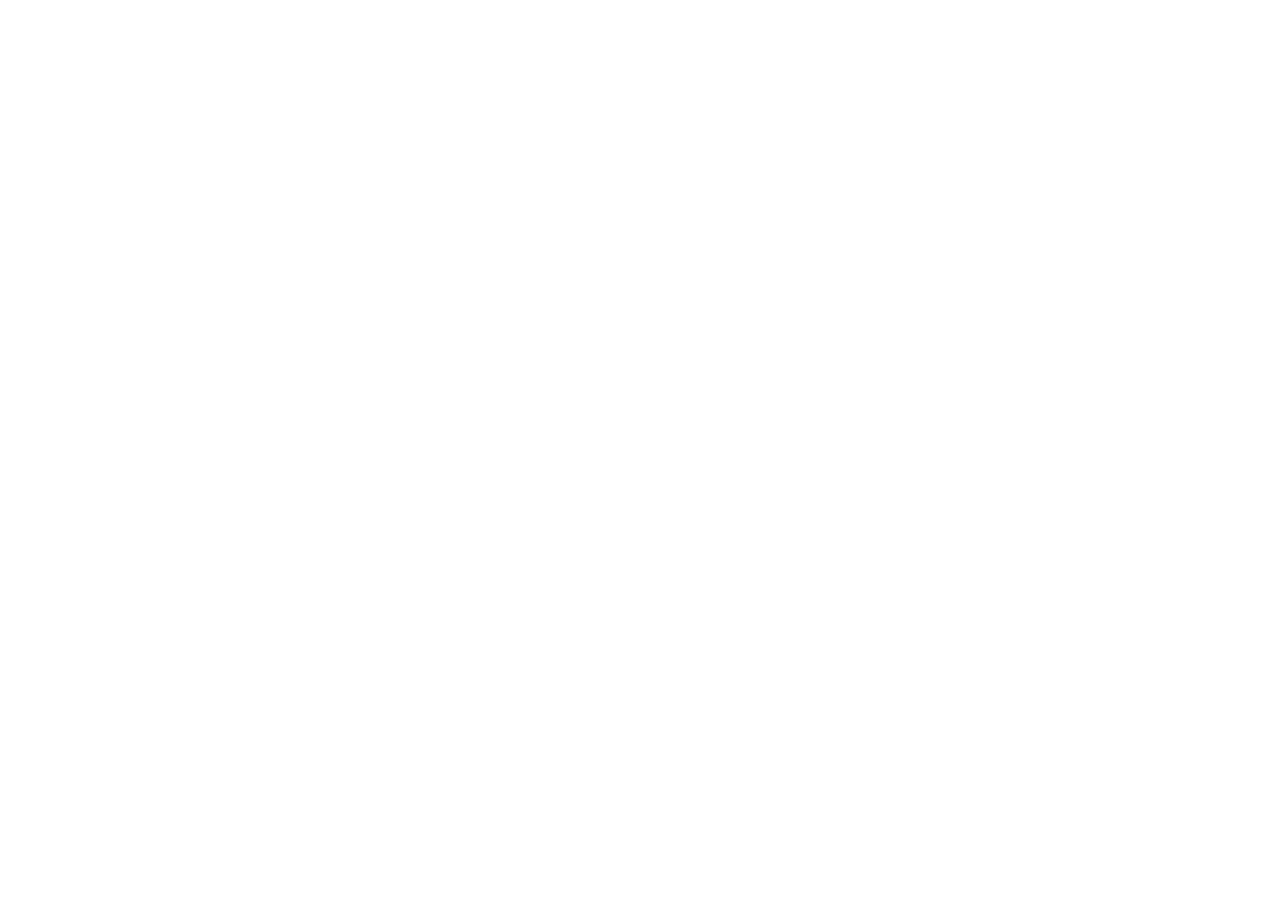
==== index.html @ 532e5abc "first commit" ====
<!doctype html>
<html lang="en">
<head>
    <meta charset="UTF-8">
    <meta name="viewport"
          content="width=device-width, user-scalable=no, initial-scale=1.0, maximum-scale=1.0, minimum-scale=1.0">
    <meta http-equiv="X-UA-Compatible" content="ie=edge">
    <title>Document</title>
</head>
<body>

</body>
</html>
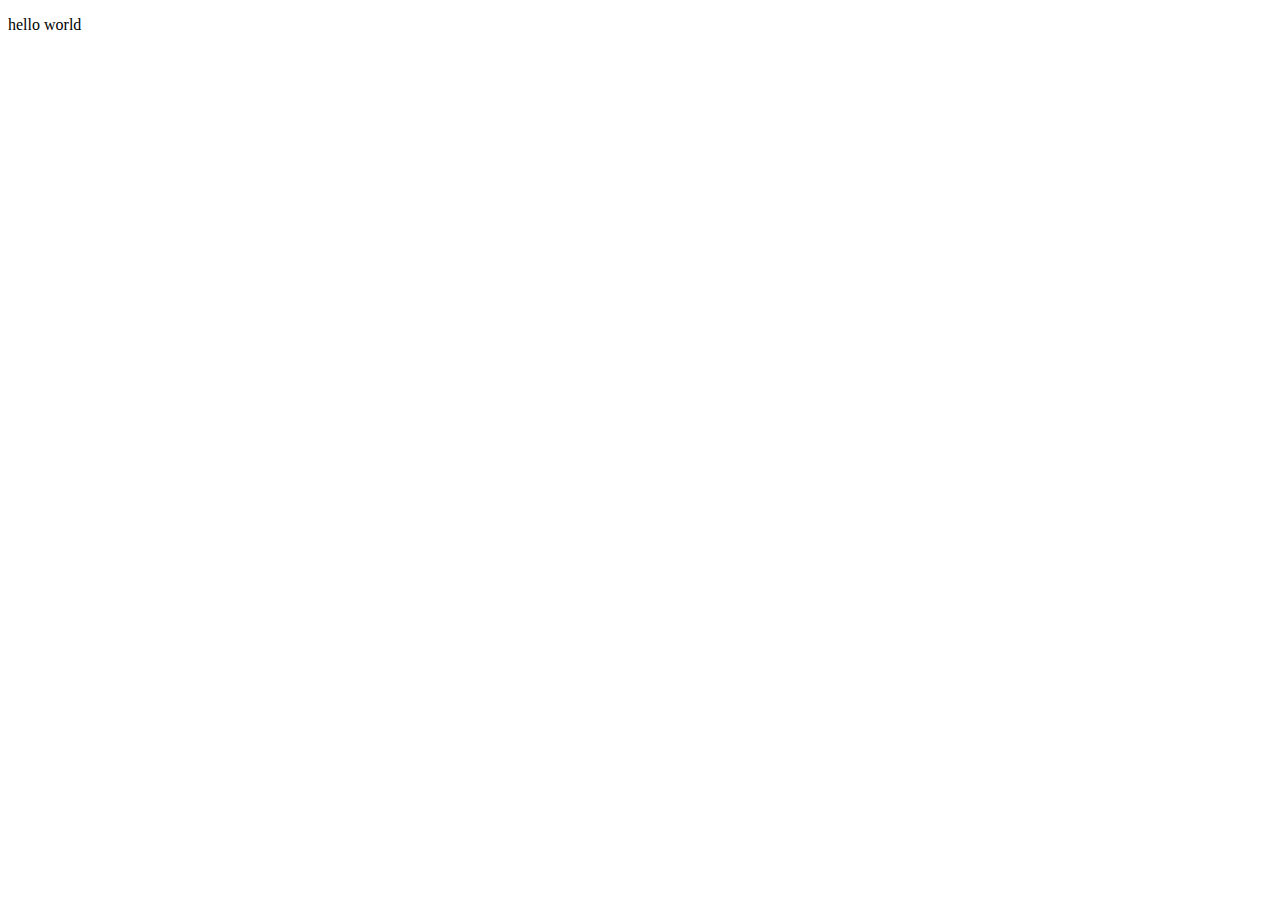
==== commit cb469e0a: "test" ====
--- a/index.html
+++ b/index.html
@@ -9,5 +9,7 @@
 </head>
 <body>
 
+<script src="scripts/scripts.js"></script>
+<p>hello world</p>
 </body>
 </html>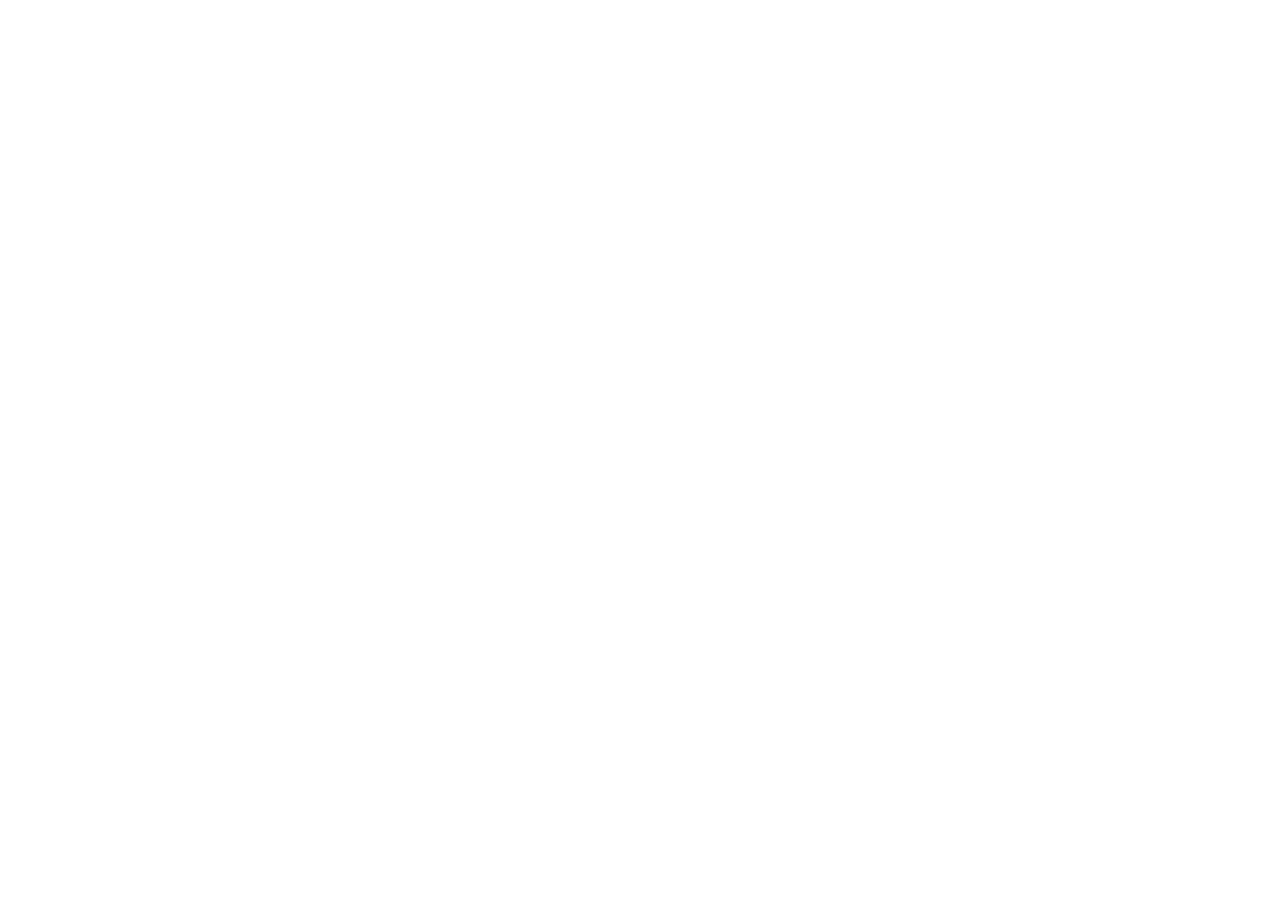
==== commit 4d8a6d62: "Merge a0c05400f8dd1d7150f58701d46d1c6402e1c049 into 532e5abc0d3eaab8826636779da874a260dbf051" ====
--- a/index.html
+++ b/index.html
@@ -10,6 +10,5 @@
 <body>
 
 <script src="scripts/scripts.js"></script>
-<p>hello world</p>
 </body>
 </html>